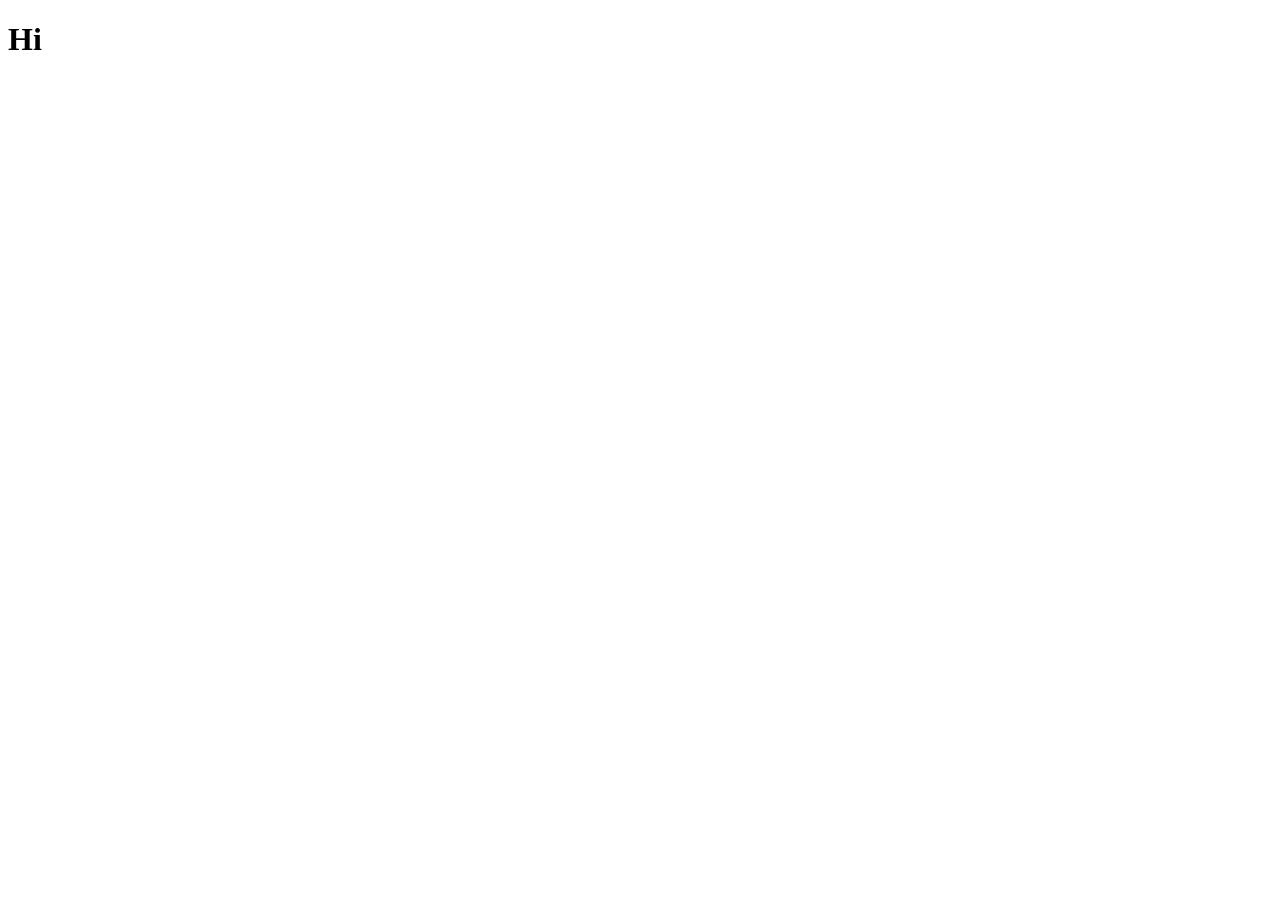
==== index.html @ 14c1a486 "Rename quiz/index.html to index.html" ====
<!DOCTYPE html>
<html lang="en">
<head>
    <meta charset="UTF-8">
    <meta name="viewport" content="width=device-width, initial-scale=1.0">
    <title>Document</title>
</head>
<body>
    <h1>Hi</h1>
    <script></script>
</body>
</html>
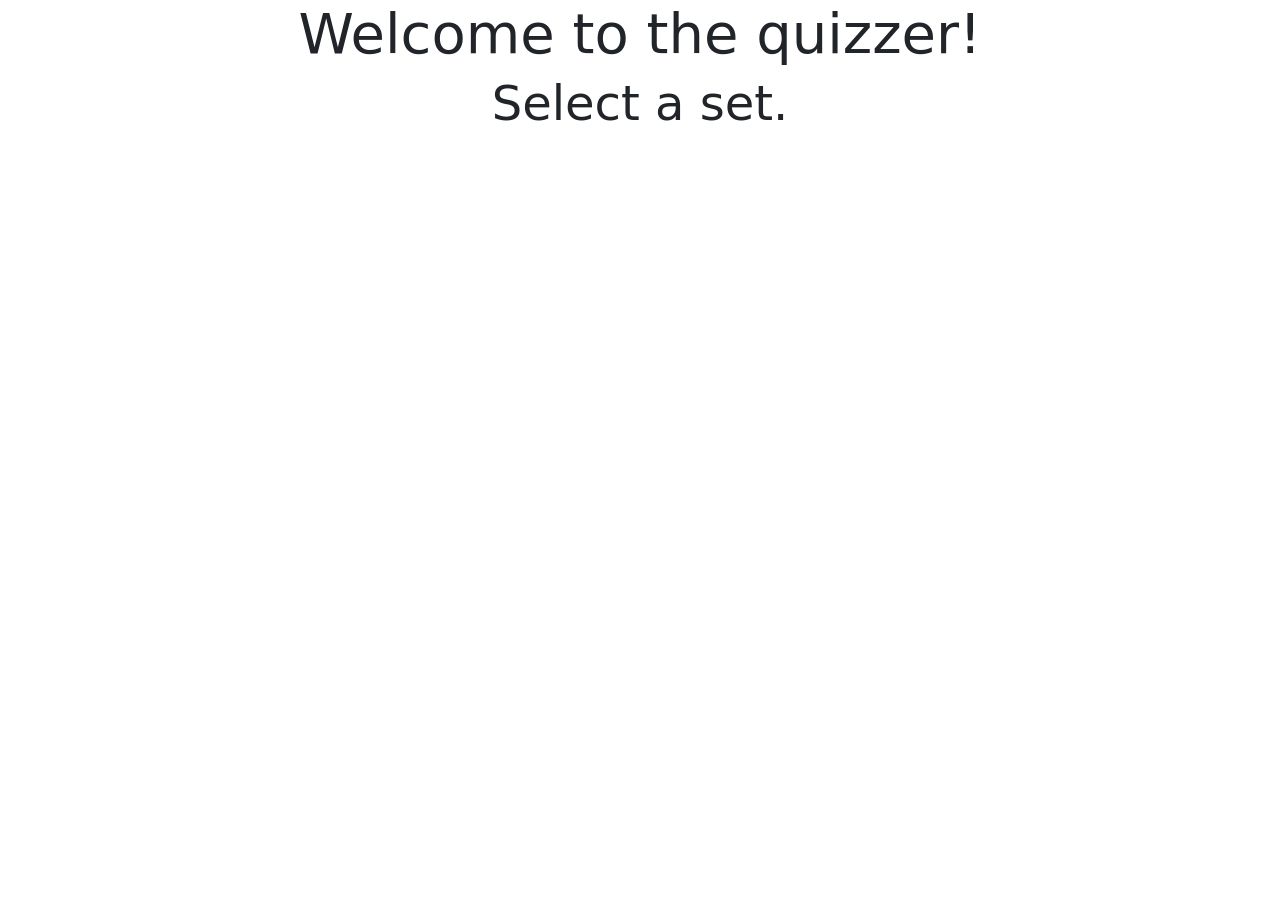
==== commit d5884810: "Merge branch 'main' of https://github.com/AhrianV/quizzer" ====
--- a/index.html
+++ b/index.html
@@ -3,10 +3,26 @@
 <head>
     <meta charset="UTF-8">
     <meta name="viewport" content="width=device-width, initial-scale=1.0">
-    <title>Document</title>
+    <script   src="https://code.jquery.com/jquery-3.7.1.js"
+       integrity="sha256-eKhayi8LEQwp4NKxN+CfCh+3qOVUtJn3QNZ0TciWLP4=" 
+       crossorigin="anonymous">
+    </script>
+    <link href="https://cdn.jsdelivr.net/npm/bootstrap@5.3.8/dist/css/bootstrap.min.css"
+     rel="stylesheet"
+     integrity="sha384-sRIl4kxILFvY47J16cr9ZwB07vP4J8+LH7qKQnuqkuIAvNWLzeN8tE5YBujZqJLB" 
+     crossorigin="anonymous">
+    <link rel="stylesheet" href="style.css"> 
+
+    <title>Quizzer</title>
 </head>
 <body>
-    <h1>Hi</h1>
-    <script></script>
+    <div class="container">
+        <h1 class="display-4 text-center">Welcome to the quizzer!</h1>
+        <h3 class="display-5 text-center">Select a set.</h3>
+    </div>
+    <script>
+        data = []
+
+    </script>
 </body>
 </html>
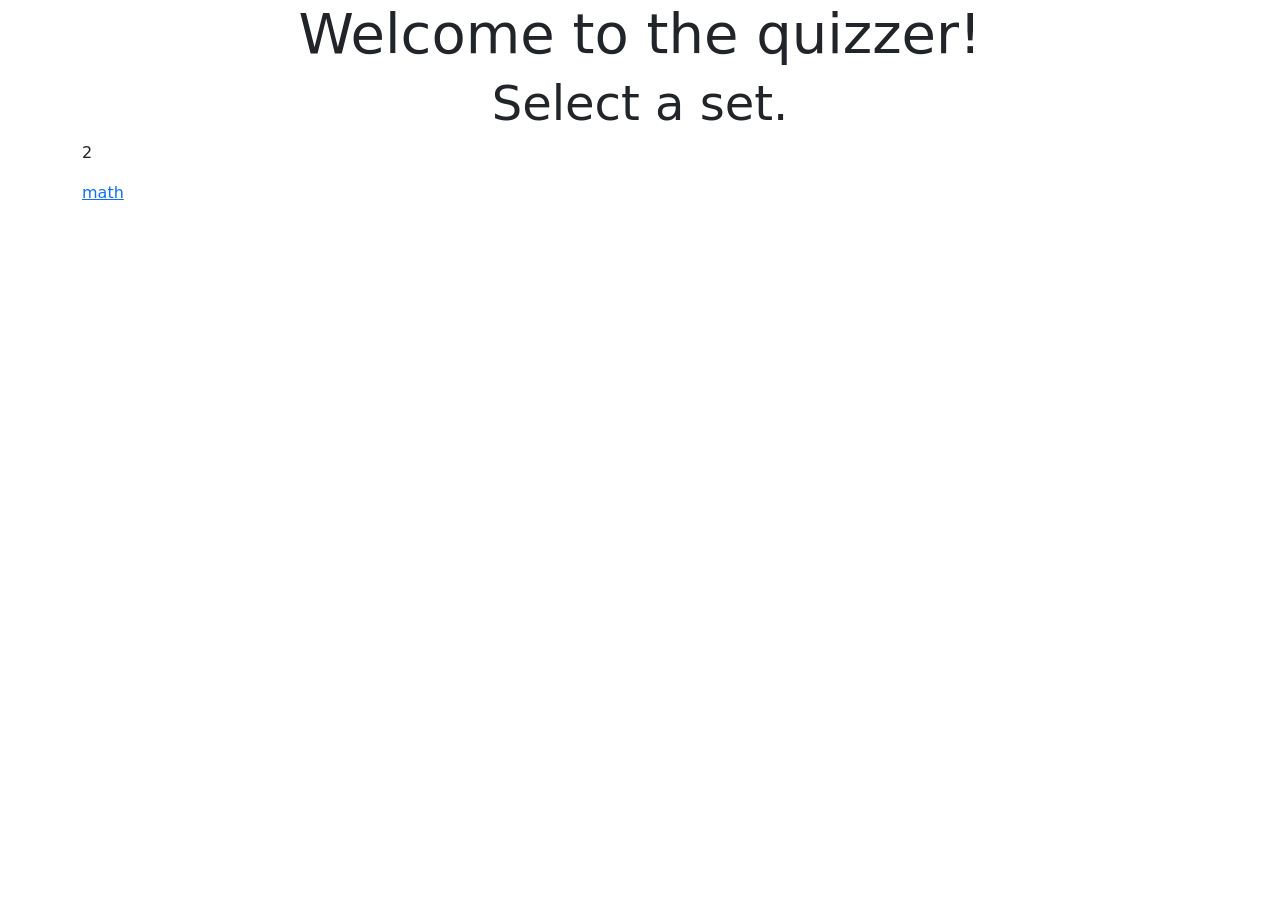
==== commit 8d8f3bc4: "commit" ====
--- a/index.html
+++ b/index.html
@@ -19,9 +19,15 @@
     <div class="container">
         <h1 class="display-4 text-center">Welcome to the quizzer!</h1>
         <h3 class="display-5 text-center">Select a set.</h3>
+        <p id="log"></p>
+        <a href="math.html">math</a>
     </div>
     <script>
-        data = []
+        L1 = ["1"]
+        L2 = ["2"]
+        L3 = jQuery.merge(L1, L2);
+        $("#log").append(L3[1]); 
+        
 
     </script>
 </body>
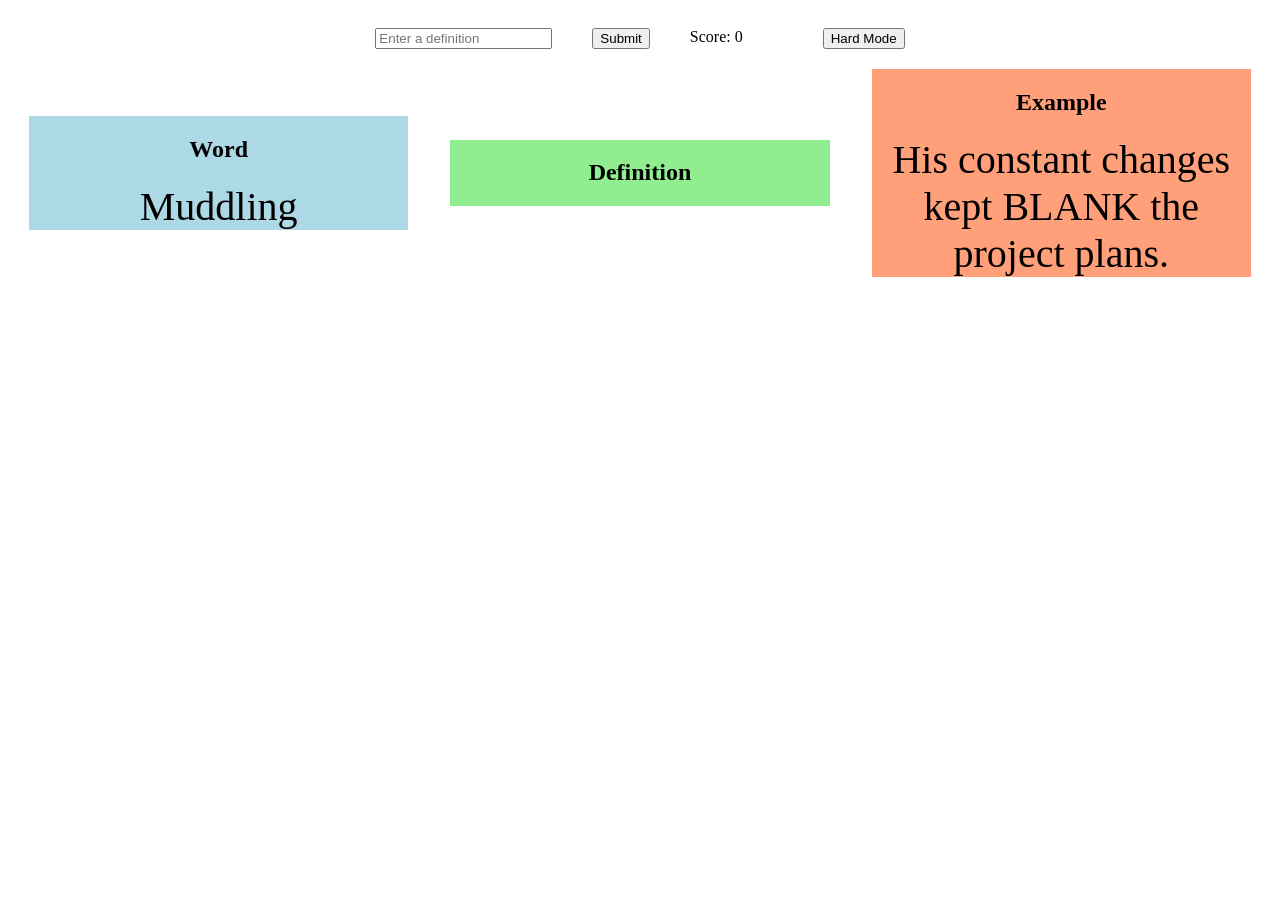
==== commit d58c67ee: "initial commit" ====
--- a/index.html
+++ b/index.html
@@ -1,34 +1,305 @@
-<!DOCTYPE html>
-<html lang="en">
-<head>
-    <meta charset="UTF-8">
-    <meta name="viewport" content="width=device-width, initial-scale=1.0">
-    <script   src="https://code.jquery.com/jquery-3.7.1.js"
-       integrity="sha256-eKhayi8LEQwp4NKxN+CfCh+3qOVUtJn3QNZ0TciWLP4=" 
-       crossorigin="anonymous">
-    </script>
-    <link href="https://cdn.jsdelivr.net/npm/bootstrap@5.3.8/dist/css/bootstrap.min.css"
-     rel="stylesheet"
-     integrity="sha384-sRIl4kxILFvY47J16cr9ZwB07vP4J8+LH7qKQnuqkuIAvNWLzeN8tE5YBujZqJLB" 
-     crossorigin="anonymous">
-    <link rel="stylesheet" href="style.css"> 
-
-    <title>Quizzer</title>
-</head>
-<body>
-    <div class="container">
-        <h1 class="display-4 text-center">Welcome to the quizzer!</h1>
-        <h3 class="display-5 text-center">Select a set.</h3>
-        <p id="log"></p>
-        <a href="math.html">math</a>
-    </div>
-    <script>
-        L1 = ["1"]
-        L2 = ["2"]
-        L3 = jQuery.merge(L1, L2);
-        $("#log").append(L3[1]); 
-        
-
-    </script>
-</body>
-</html>
+<html>
+    <head>
+        <title>SAT Words</title>
+        <script src="https://ajax.googleapis.com/ajax/libs/jquery/3.7.1/jquery.min.js"></script>
+        <link rel="stylesheet" href="style.css">
+    </head>    
+    <body>
+        <div class="controll">
+            <div id="input" class="controll-content">
+            </div>
+            <button id="submit" class="controll-content">Submit</button>
+            <p id="score" class="controll-content">Score: 0</p>
+            <p id="feedback" class="controll-content"></p>
+            <button id="correct" class="controll-content">My answer was correct</button>
+            <button id="cont" class="controll-content">Continue</button>
+            <button id="hard" class="controll-content">Hard Mode</button>
+        </div>
+        <div class="container">
+            <div class="content" id="word">
+                <div class="header" id="word-header"><h2>Word</h2></div>
+                <div class="question" id="word-question">
+
+                </div>
+            </div>
+            <div class="content" id="definition">
+                <div class="header" id="definition-header"><h2>Definition</h2></div>
+                <div class="question" id="definition-question">
+                    
+                </div>
+            </div>
+            <div class="content" id="example">
+                <div class="header" id="example-header"><h2>Example</h2></div>
+                <div class="question" id="example-question">
+                    
+                </div>
+            </div>
+        </div>    
+
+        
+        
+        
+        
+        
+        
+        
+        
+        
+        
+        
+        
+        
+        <script>
+            //hiding
+            $("#cont").hide();
+
+
+            // global variables
+            var score = 0;
+            var answer, timer, index ;
+            var running = true;
+            var hard = false;
+            var example
+            
+
+            // Functions
+            
+
+            function randomIndex(){
+                var max = words.length;
+                var randNum = Math.floor(Math.random() * max);
+                return randNum;
+            }
+
+            function show2(){
+                 $("#feedback").text(``);
+                var word, definition, guesstype;
+
+                index = randomIndex();
+                
+                word = words[index].word;
+                definition = words[index].definition;
+                
+                example = words[index].example;
+                
+                randNum = Math.floor(Math.random() * 2)
+                // start ifs
+                if (randNum == 0){
+                    $("#word-question").hide();
+                    $("#definition-question").show();
+                    $("#example-question").show();
+                    answer = word;
+                    guesstype = "word";
+                }
+                else if (randNum == 1){
+                    $("#definition-question").hide();
+                    $("#word-question").show();
+                    $("#example-question").show();
+                    answer = definition;
+                    guesstype = "definition";
+                }
+                else if (randNum == 2){
+                    // intentionaly deactivated because user can not guess exact sentence
+                    // can be reactiavted by changing the number after the '*' in the line in show2 defining randNum to 3
+                    // reactivate for other three-way term sets
+                    $("#example-question").hide();
+                    $("#word-question").show();
+                    $("#definition-question").show();
+                    answer = example;
+                    guesstype = "example";
+                }
+                // end ifs
+                $("#word-question").text(word);
+                $("#definition-question").text(definition);
+                if (hard==false){
+                    $("#example-question").text(example);
+                }
+                inputHTML = `<input
+                id="user-answer"
+                type="text"
+                placeholder="Enter a ${guesstype}">`;
+                $("#input").text("");
+                $("#input").append(inputHTML);
+                
+                
+                
+                
+            }
+
+            function correct(){
+                incorrect()
+                score++
+                $("#score").text(`Score: ${score} `);
+                $("#feedback").text("Correct!");
+                words.splice(index, 1);
+                if (words.length == 0){
+                    running = false
+                }
+                else {
+                    show2();
+                }
+            }
+
+            function incorrect(){
+                clearTimeout(timer);
+                $("#correct").off();
+                $("#correct").hide();
+                $("#cont").off();
+                $("#cont").hide();
+
+                
+            }
+
+            function incorrectRun(){
+                clearTimeout(timer);
+                $("#correct").off();
+                $("#correct").hide();
+                $("#cont").off();
+                $("#cont").hide();
+                show2();
+                
+            }
+
+            function checkAns(){
+                incorrect();
+                var userAnswer = $("#user-answer").val();
+                if (userAnswer.toLowerCase() == answer.toLowerCase()){
+                    correct();
+                    
+                    
+
+
+                }
+                else {
+                    $("#feedback").text(`Incorrect! The correct answer was: ${answer}`);
+                    timer = setTimeout(incorrectRun, 7000);
+                    $("#correct").show();
+                    $("#correct").click(correct);
+                    $("#cont").show();
+                    $("#cont").click(incorrectRun);
+                    
+                    
+
+
+                }
+                if (running == false){
+                    end();
+                    return "end-called"
+
+                }
+                
+            }
+
+            function end(){
+                $("#submit").off();
+                $("#word-question").show();
+                $("#definition-question").show();
+                $("#example-question").show();
+                $("#feedback").text(`Congratulations, you finished! Refresh to play again.`);
+            }
+
+            function  hardOn(){
+                if (hard == false){
+                    hard = true
+                    $("#example-question").text("HARD MODE ACTIVATED");
+
+                }
+                else{
+                    hard = false
+                    $("#example-question").text(example);
+                }    
+            }
+
+
+
+
+
+            // Data
+            var words = [//{word: "Repudiate", definition: "Refuse to accept/ associate", example: "I always BLANK strange clubs or events that could get me in trouble."},
+                     //   {word: "Adamant", definition: "Extreamly stubborn, fixed mindset/ perspective", example: "I am BLANK about being able to play videogames on the weekand."},
+                      //  {word: "Impervious", definition: "Immune, not affected by", example: "I am BLANK to some diseases because I have been given the cure."},
+                      //  {word: "Prodigious", definition: "Impressively Large", example: "The Empire State Building is very BLANK because of its height."},
+                      //  {word: "Impetuous", definition: "Doing something without considering the consequences", example: "Jeff BLANK tryed to balance chocolate milk on his head and ended up spilling it all over himself."},
+                      //  {word: "Paucity", definition: "A small amount, usually refers to a shortage of an item", example: "During Covid-19, there was a BLANK of basic items that were necccesary in evry day life."},
+                      //  {word: "Superfluous", definition: "Too much, an excessive amount", example: "The best time to buy cars is when the dealerships have a BLANK amount of them on the lot and need to get rid of them."},
+                     //   {word: "Conjecture", definition: "Guessing or making a claim without sufficent evidence, a conclusion based on SURMISE (guesswork)", example: "Scientests usually do experiments to test their BLANK."},
+                     //   {word: "Presupposition", definition: "A prediction, an idea assumed beforehand about a subject", example: "I had a BLANK that the protaginist would die in the last scene of the movie."},
+                     //   {word: "Bolster", definition: "Usally an object, argument, claim, or bodypart", example: "I always try to BLANK the advance that videogames has posative effects."},
+                     //   {word: "Corroborate", definition: "To confirm or support a claim", example: "The witness could BLANK the lawyers claim that the victim was not murdered as they saw the whole situation with their own eyes."},
+                     //   {word: "Concede", definition: "To admit an opposing claim is true or valid", example: "I BLANK to the claim that there are some negatives to playing videogames"},
+                     //   {word: "Unkempt", definition: "Untidy, messy, sloppy, disheveled", example: "When I eat, I spill a lot of food which makes the area I ate in look BLANK."},
+                      //  {word: "Proponent", definition: "A person who supports a claim or course of action", example: "I have many well acomplished scientests with prodigous amounts of accolades as BLANK for my claim regarding videogames."},
+                     //   {word: "Detractor", definition: "A person who criticizes a claim or course of action", example: "We had a completely free day, so I proposed a plan of things to do only to be immediately BLANK, so we did nothing."},
+                     //   {word: "Advantageous", definition: "Creating favorable circumstances", example: "I put myself in an advantageous posistion to ask my parents to let me play videogames by being nice and helpful, so they were in a good mood."},
+                     //   {word: "Impede", definition: "to delay or prevent something or someone by obstructing them/ it", example: "The cap on my water bottle BLANK me from spilling."},
+                    //    {word: "Countermand", definition: "to revoke/ recind/ undo an order", example: "The coach told us to do pushups, but we were very tired and hoped the coach would notice and BLANK the order."},
+                        // GPT
+                       {word: "Opulent", definition: "exhibiting great wealth, abundance, or luxury", example: "The royal palace was so BLANK that visitors were left speechless."},
+                       {word: "Dismayed", definition: "experiencing feelings of alarmed concern, upset, or disappointment due to something unexpected", example: "She was BLANK to find out the concert had been canceled."},
+                       {word: "Folly", definition: "a lack of good sense or normal prudence; a foolish act or idea", example: "Investing all his savings in that scheme proved to be sheer BLANK."},
+                       {word: "Concomitant", definition: "accompanying or occurring alongside something else", example: "Rapid urban growth often brings BLANK problems like traffic and pollution."},
+                       {word: "Sollace", definition: "to give comfort or consolation in grief or distress", example: "Music was her only BLANK during hard times."},
+                       {word: "Monotony", definition: "tedious sameness or lack of variety", example: "He quit his job because the BLANK was driving him mad."},
+                       {word: "Incuriously", definition: "in a manner showing no interest or desire to know", example: "They listened BLANK and asked no questions."},
+                       {word: "Despondency", definition: "a state of low spirits caused by loss of hope or courage", example: "After the defeat, the team sank into BLANK."},
+                       {word: "Toil", definition: "to work extremely hard or incessantly", example: "Farmers BLANK in the fields from dawn till dusk."},
+                       {word: "Anthropogenic", definition: "originating in human activity, especially regarding environmental change", example: "BLANK emissions are a major factor in climate change."},
+                       {word: "Superficial", definition: "existing or occurring at or on the surface; lacking depth", example: "His understanding of the topic was BLANK at best."},
+                       {word: "Incarcerated", definition: "imprisoned or confined", example: "He spent ten years BLANK for a crime he didn't commit."},
+                       {word: "Vilifying", definition: "speaking or writing about someone in an abusively disparaging manner", example: "The article was accused of BLANK the mayor without evidence."},
+                       {word: "Lackadaisical", definition: "lacking enthusiasm, energy, or determination; carelessly lazy", example: "His BLANK attitude towards studying cost him a passing grade."},
+                       {word: "Disgruntled", definition: "angry or dissatisfied", example: "The BLANK employees planned to strike for better conditions."},
+                       {word: "Staunchly", definition: "in a very loyal and committed manner", example: "She defended her friend BLANK against the unfair accusations."},
+                       {word: "Arduous", definition: "involving or requiring strenuous effort; difficult and tiring", example: "Climbing the mountain was an BLANK challenge."},
+                       {word: "Elucidate", definition: "to make something clear; explain", example: "The teacher tried to BLANK the complex theory for the students."},
+                       {word: "Retroactive", definition: "applying to events that have already occurred", example: "The new law will be BLANK to the beginning of the year."},
+                       {word: "Tumult", definition: "a loud, confused noise, especially one caused by a crowd; confusion or disorder", example: "The announcement caused BLANK in the audience."},
+                       {word: "Muddling", definition: "mixing up in a confused way; making something unclear or disorganized", example: "His constant changes kept BLANK the project plans."},
+                       {word: "Flamboyant", definition: "tending to attract attention because of exuberance, confidence, or stylishness", example: "Her BLANK outfit turned heads wherever she went."},
+                       {word: "Embellished", definition: "made more attractive by adding decorative details", example: "The story was BLANK to make it more exciting."},
+                       {word: "Rudimentary", definition: "involving or limited to basic principles; elementary", example: "He has only a BLANK grasp of the language."},
+                       {word: "Ramified", definition: "branched out or divided into branches", example: "The river BLANK into smaller streams."},
+                       {word: "Innervated", definition: "supplied with nerves; stimulated", example: "Each muscle is BLANK by specific nerve fibers."},
+                       {word: "Repudiated", definition: "rejected as untrue or unjust; refused to accept", example: "The candidate BLANK the allegations made against him."},
+                       {word: "Ousted", definition: "removed or expelled from a position or place", example: "The corrupt leader was BLANK by the citizens."},
+                       {word: "Brazen", definition: "bold and without shame", example: "It was a BLANK attempt to lie in front of everyone."},
+                       {word: "Lustrous", definition: "having a gentle sheen or soft glow", example: "Her BLANK hair caught the light beautifully."},
+                       {word: "Demure", definition: "reserved, modest, and shy", example: "She gave him a BLANK smile."},
+                       {word: "Mendacious", definition: "not telling the truth; lying", example: "His BLANK statements damaged his credibility."},
+                       {word: "Inane", definition: "silly or stupid; lacking sense", example: "He always made BLANK comments during meetings."},
+                       {word: "Fractious", definition: "irritable and quarrelsome", example: "The BLANK child refused to sit still."},
+                       {word: "Evanescent", definition: "soon passing out of sight, memory, or existence; fleeting", example: "Youth is BLANK and should be cherished."},
+                       {word: "Nebulous", definition: "in the form of a cloud or haze; vague or ill-defined", example: "His ideas were too BLANK to take seriously."},
+                       {word: "Benign", definition: "gentle and kindly; not harmful", example: "Luckily, the tumor was BLANK and posed no threat."},
+                       {word: "Abominable", definition: "causing moral revulsion; very bad or unpleasant", example: "They committed an BLANK crime."},
+                       {word: "Animate", definition: "bring to life; give inspiration, encouragement, or vigor", example: "His passion helped BLANK the whole team."},
+                       {word: "Inconspicuous", definition: "not clearly visible or attracting attention; modest", example: "He tried to remain BLANK at the party."},
+                       {word: "Enthrall", definition: "capture the fascinated attention of", example: "The performance managed to BLANK the entire audience."},
+                       {word: "Satirize", definition: "criticize with humor, irony, or ridicule", example: "The show aimed to BLANK modern politics."},
+                       {word: "Burgeoning", definition: "beginning to grow or increase rapidly; flourishing", example: "The BLANK tech industry attracts investors."},
+                       {word: "Stymie", definition: "prevent or hinder the progress of", example: "Budget cuts could BLANK the new project."},
+                       {word: "Disseminate", definition: "spread or disperse something widely, especially information", example: "They used social media to BLANK the news quickly."},
+                       {word: "Freeloading", definition: "living by relying on someone else's generosity without sharing in the cost or responsibility", example: "His friends were tired of his constant BLANK and asked him to chip in."},
+
+
+                        // Copy and paste this for new terms but leave this one commented: {word: "", definition: "", example: ""}
+                        // make sure to add a comma in the propper spot when copying and pasting the above
+                        
+                        
+
+                    
+            ];
+            
+  
+
+            // main code
+            incorrect();
+            show2();
+            $("#submit").click(checkAns)
+            $("#hard").click(hardOn)
+
+
+
+        </script>    
+    </body>
+</html>       
--- a/style.css
+++ b/style.css
@@ -0,0 +1,37 @@
+.container{
+    display: flex;
+    flex-direction: row;
+}
+
+.content{
+    text-align: center;
+    margin: auto;
+    width: 30%;
+    height: 75%;
+}
+
+#word{
+    background-color: lightblue;
+}
+
+#definition{
+    background-color: lightgreen;
+}
+
+#example{
+    background-color: lightsalmon;
+}
+
+.controll{
+    display: flex;
+    flex-direction: row;
+    justify-content: center;
+}
+
+.controll-content{
+    margin: 20px;
+}
+
+.question {
+    font-size: 40px;
+}
